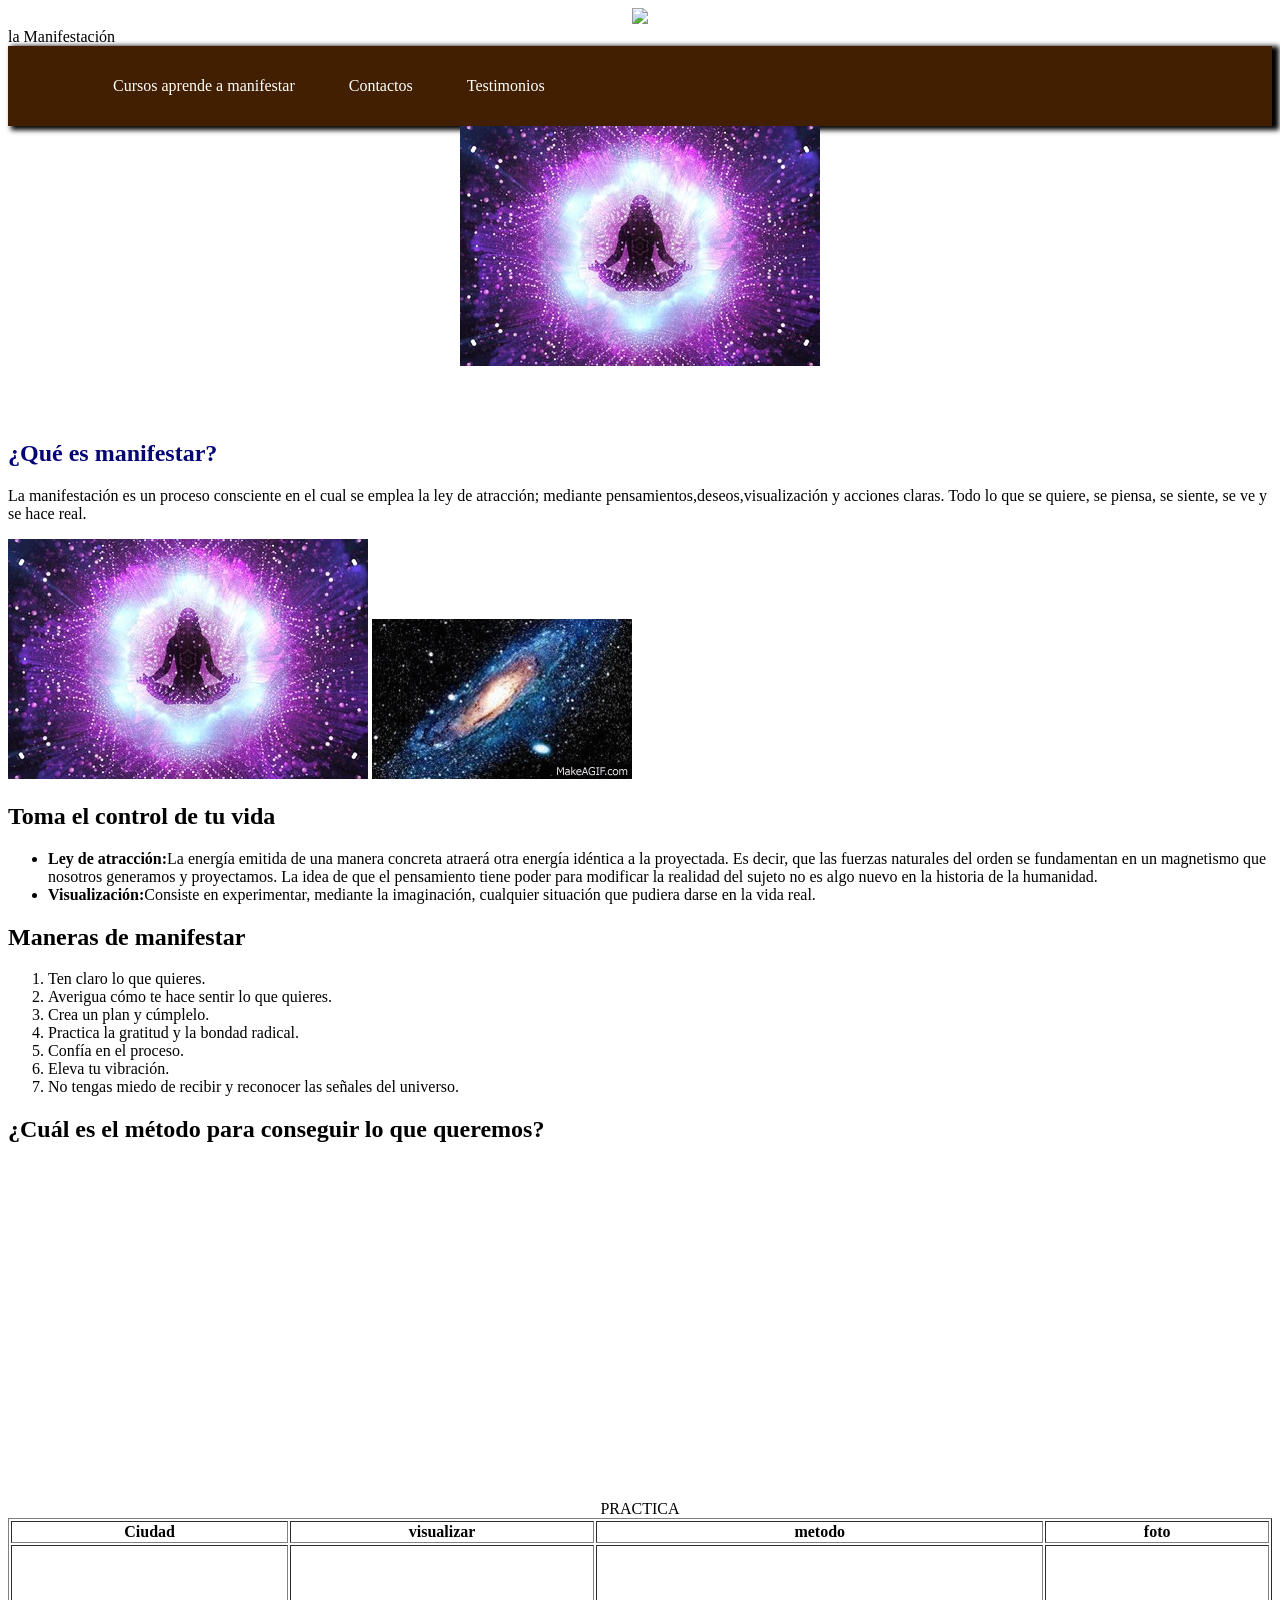
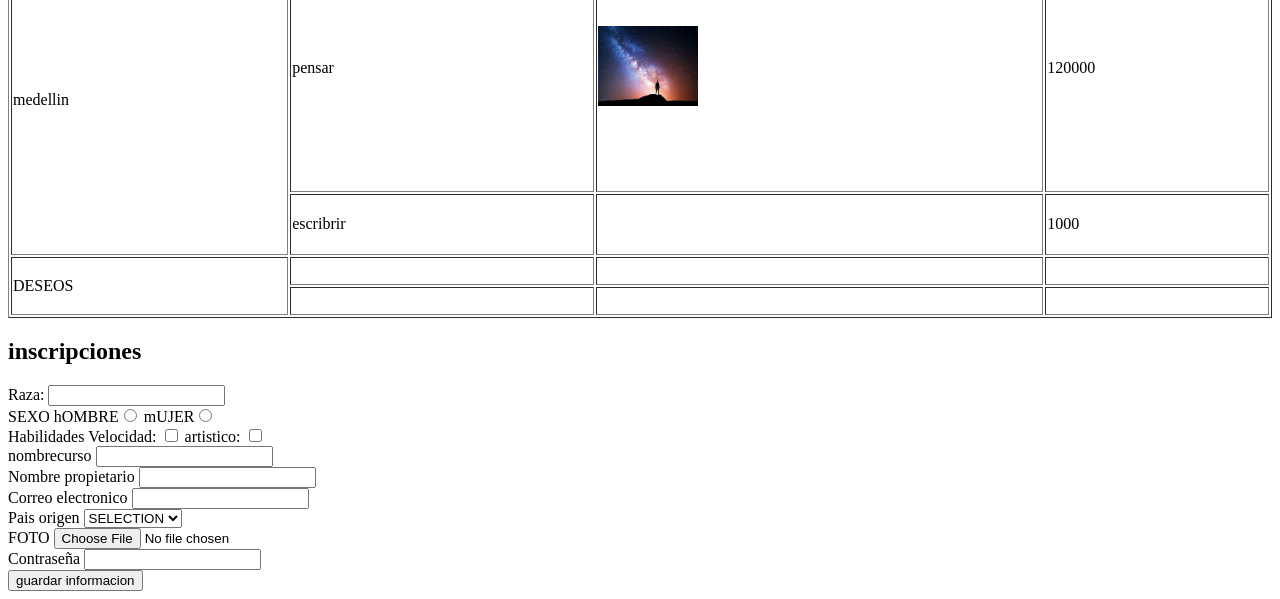
==== Index.html @ 6ee91570 "primer commit" ====
<!DOCTYPE html>
<html lang="en">

<!--ESTO ES EL CODIGP CSS ORGANIZADO EN EL MISMO DOCUMENTO-->
<style>
h1

{
    color:red;
}
</style>
<head>
<link rel="preconnect" href="https://fonts.googleapis.com">
    <link rel="preconnect" href="https://fonts.gstatic.com" crossorigin>
    <link href="https://fonts.googleapis.com/css2?family=Knewave&family=Miltonian+Tattoo&display=swap" rel="stylesheet">
    
    <link rel="stylesheet" href="css/estilospropios.css">
      <link rel="stylesheet" href="css/estiloDark.css">
    <meta charset="UTF-8">
    <meta name="viewport" content="width=device-width, initial-scale=1.0">
    <title>¿Qué es la manifestación?</title>
</head>
<body>

     <section id="header">
        <div id="cajaLogo">
            <center>
                <img src="imagenes/logoSINFONDO.png" id="fotologo">
            </center>
        </div>
        <div id="textoLogo">
            <span>la</span><span class="miltonian-tattoo-regular"> Manifestación</span>
        </div>

 <nav id="menu">
    <ul>
      <li> <a href="cursos.html">Cursos aprende a manifestar</a></li>
        <li><a href="contactos.html">Contactos</a></li>
      <li><a href="testim.html">Testimonios</a></li>
    </nav>
</ul>

<section id="cabeza">
    <div id=" cajalogo">
        <center>
            <img src="imagenes/manifeslogo.jpg" id="fotologo">
        </center>
    </div>
    <div id="textologo" class="">

    </div>
    </section>
<section>

<div id="servicios">
    <div >

    </div>

</div>

</section>

    <!-- EL CODIGO CSS EN EL MISMO DOCUMENTO NO ORGANIZADO-->

 <h1 style="color: #050575;">¿Qué es manifestar?</h1>

 <p>La manifestación es un proceso consciente en el cual se emplea la ley de atracción; mediante pensamientos,deseos,visualización y acciones claras.
Todo lo que se quiere, se piensa, se siente, se ve y se hace real.
 </p>

 <a href="https://share.google/p8d5PtMT9UpD5PArY">

<img src="imagenes/manifeslogo.jpg" id="logo" >
<img src="imagenes/fotoanimada.gif" id="fotoanimada">
</a>

<h2>Toma el control de tu vida</h2>
 <ul>
    <li><b>Ley de atracción:</b>La energía emitida de una manera concreta atraerá otra energía idéntica a la proyectada. Es decir, que las fuerzas naturales del orden se fundamentan en un magnetismo que nosotros generamos y proyectamos.
    La idea de que el pensamiento tiene poder para modificar la realidad del sujeto no es algo nuevo en la historia de la humanidad.</li>
    <li><b>Visualización:</b>Consiste en experimentar, mediante la imaginación, cualquier situación que pudiera darse en la vida real.</li>
 </ul>

 <H2>Maneras de manifestar</H2>
 <ol>
    <li>Ten claro lo que quieres.</li>
    <Li>Averigua cómo te hace sentir lo que quieres.</Li>
    <Li>Crea un plan y cúmplelo.</Li>
    <Li>Practica la gratitud y la bondad radical.</Li>
    <Li>Confía en el proceso.</Li>
    <Li>Eleva tu vibración.</Li>
    <Li>No tengas miedo de recibir y reconocer las señales del universo.</Li>
 </ol>
<H2>¿Cuál es el método para conseguir lo que queremos?</H2>
<iframe width="560" height="315" src="https://www.youtube.com/embed/zdtqLNeK6Ww?si=nLhYWsCSye3oQDSi" title="YouTube video player" frameborder="0" allow="accelerometer; autoplay; clipboard-write; encrypted-media; gyroscope; picture-in-picture; web-share" referrerpolicy="strict-origin-when-cross-origin" allowfullscreen></iframe>

<br>


<br>


<table border>
    <caption>PRACTICA</caption>
    <thead>
        <tr>
            <th>Ciudad</th>
            <th>visualizar</th>
            <th>metodo</th>
            <th>foto</th>
        </tr>
    </thead>
    <tbody>
        <tr>
            <td rowspan="2">medellin</td>
            <td>pensar</td> 
            <td><img src="imagenes/MANI.png"width="100"height="80"></td>
            <td>120000</td>
        </tr>
        <tr>
            <td>escribrir</td>
            <td></td>
            <td>1000</td>
        </tr>
        <tr>
            <td rowspan="2">DESEOS </td>
            <td></td>
            <td></td>
            <td></td>
        </tr>
        <tr>
            <td></td>
            <td></td>
            <td></td>
        </tr>

    </tbody>
</table>


<section>

    <h2>inscripciones</h2>

    <form action="" method="" id="inscripciones">
     <label for="raza">Raza:</label>
     <input type="text" name="tipManifestacion" id="tipomanifestacion">

     <br>
     <label for="sexo">SEXO</label>
     <label>hOMBRE</label><input type="radio" name="sexo" id=""required>
     <Label>mUJER</Label><input type="radio" name="sexo" id="" required>

     <br>

     <label for="habilidades">Habilidades</label>
     Velocidad: <input type="checkbox">
     artistico: <input type="checkbox">

     <br>
     <label for="nomcurso">nombrecurso</label>
     <input type="text" name="nomcurso">

     <br>
     <label for="nompropietario">Nombre propietario</label>
     <input type="text" name="nompropietario" >

     <br>
     <label for="correo">Correo electronico</label>
     <input type="email" name="correopropietario" id="" required>

     <br>
     <label for="pais">Pais origen</label>
     <select name="" id="" required>
     <option value="0"> SELECTION</option>
     <option value="1">Colombia </option>
     <option value="2">Brazil</option>
     <option value="3">Mexico</option>
     <option value="4">Argentina</option>
     </select>
     
     <br>
     <label for="foto">FOTO</label>
     <input type="file" name="fotocaballo" id="">

     <br>

     <label for="contrasena">Contraseña</label>
     
     <input type="password" name="contrasena" id="" required> 

     <br>
     <input type="submit" value="guardar informacion">
</form>
</section>
---- css/estilospropios.css ----
h1 {
  color: #4c8341;
}

#menu {
  background-color: #0c1a9b;
  /*fondo de la barra completa*/
  padding: 15px;
  /*una margen en la barra*/
  box-shadow: 5px 2px 5px 2px rgb(66, 3, 130);

}

#menu li {

  list-style: none;
  /*no tenga estilo alguno --- quitar puntos en los li*/
  display: inline-block;
  /*alinear cada item y que no tenga espacio como enter*/
  font: bold 20px;
  /*le demos negrita a los items*/
  padding-left: 50px;
  /*una margen a la izquierda de cada item*/

}

a {
  text-decoration: none;
  /*vinculo sin linea */
  color: white;
  /*letra en blanco*/
}

#servicios {
  margin-top: 50px;
  display: flex;
  justify-content: space-evenly;
  flex-direction: row;
}

#image1-serv {
  /* border: 1px solid black; */
  width: 25%;
  height: 300px;
  background-color: #a98556;
  border-radius: 5px;
  box-shadow: 5px 5px 15px 2px gray;
}

#image2-serv {
  /* border: 1px solid black; */
  width: 25%;
  height: 300px;
  background-color: #a98556;
  border-radius: 5px;
  box-shadow: 5px 5px 15px 2px gray;
}

#image3-serv {
  /* border: 1px solid black; */
  width: 25%;
  height: 300px;
  background-color: #a98556;
  border-radius: 5px;
  box-shadow: 5px 5px 15px 2px gray;
}

.imgServ {
  width: 100%;
}

#contenidoPpal
{
  display: flex;
  justify-content: space-evenly;
  margin-top: 50px;
  background-color: #af7849;
  padding: 50px;
}


#cajvideo
{
  width: 40%;
}
#textoPpal
{
  width: 40%;
}

#video
{
  width: 100%;
  border-radius: 20px;
}

#registro
{
  display: flex;
  justify-content: space-evenly;
  margin-top: 50px;
  
}
#tabla
{
  width: 45%;

}
#formulario
{
   width: 45%;
}
table
{
  width: 100%;
  height: 400px;
}

#contenidoFooter
{
  display: flex;
  padding: 150px;
  justify-content: space-evenly;
   background-color: #af7849;
   margin-top: 30px;
}
#cont1
{
  width: 40%;
}
#cont2
{
  width: 40%;

}
---- css/estiloDark.css ----
h1 {
  color: #4c8341;
}

#menu {
  background-color: #421f01;
  /*fondo de la barra completa*/
  padding: 15px;
  /*una margen en la barra*/
  box-shadow: 5px 2px 5px 2px black;

}

#menu li {

  list-style: none;
  /*no tenga estilo alguno --- quitar puntos en los li*/
  display: inline-block;
  /*alinear cada item y que no tenga espacio como enter*/
  font: bold 20px;
  /*le demos negrita a los items*/
  padding-left: 50px;
  /*una margen a la izquierda de cada item*/

}

a {
  text-decoration: none;
  /*vinculo sin linea */
  color: white;
  /*letra en blanco*/
}

#servicios {
  margin-top: 50px;
  display: flex;
  justify-content: space-evenly;
  flex-direction: row;
}

#image1-serv {
  /* border: 1px solid black; */
  width: 25%;
  height: 300px;
  background-color: #a98556;
  border-radius: 5px;
  box-shadow: 5px 5px 15px 2px gray;
}

#image2-serv {
  /* border: 1px solid black; */
  width: 25%;
  height: 300px;
  background-color: #a98556;
  border-radius: 5px;
  box-shadow: 5px 5px 15px 2px gray;
}

#image3-serv {
  /* border: 1px solid black; */
  width: 25%;
  height: 300px;
  background-color: #a98556;
  border-radius: 5px;
  box-shadow: 5px 5px 15px 2px gray;
}

.imgServ {
  width: 100%;
}

#contenidoPpal
{
  display: flex;
  justify-content: space-evenly;
  margin-top: 50px;
  background-color: #af7849;
  padding: 50px;
}


#cajvideo
{
  width: 40%;
}
#textoPpal
{
  width: 40%;
}

#video
{
  width: 100%;
  border-radius: 20px;
}

#registro
{
  display: flex;
  justify-content: space-evenly;
  margin-top: 50px;
  
}
#tabla
{
  width: 45%;

}
#formulario
{
   width: 45%;
}
table
{
  width: 100%;
  height: 400px;
}

#contenidoFooter
{
  display: flex;
  padding: 150px;
  justify-content: space-evenly;
   background-color: #af7849;
   margin-top: 30px;
}
#cont1
{
  width: 40%;
}
#cont2
{
  width: 40%;

}
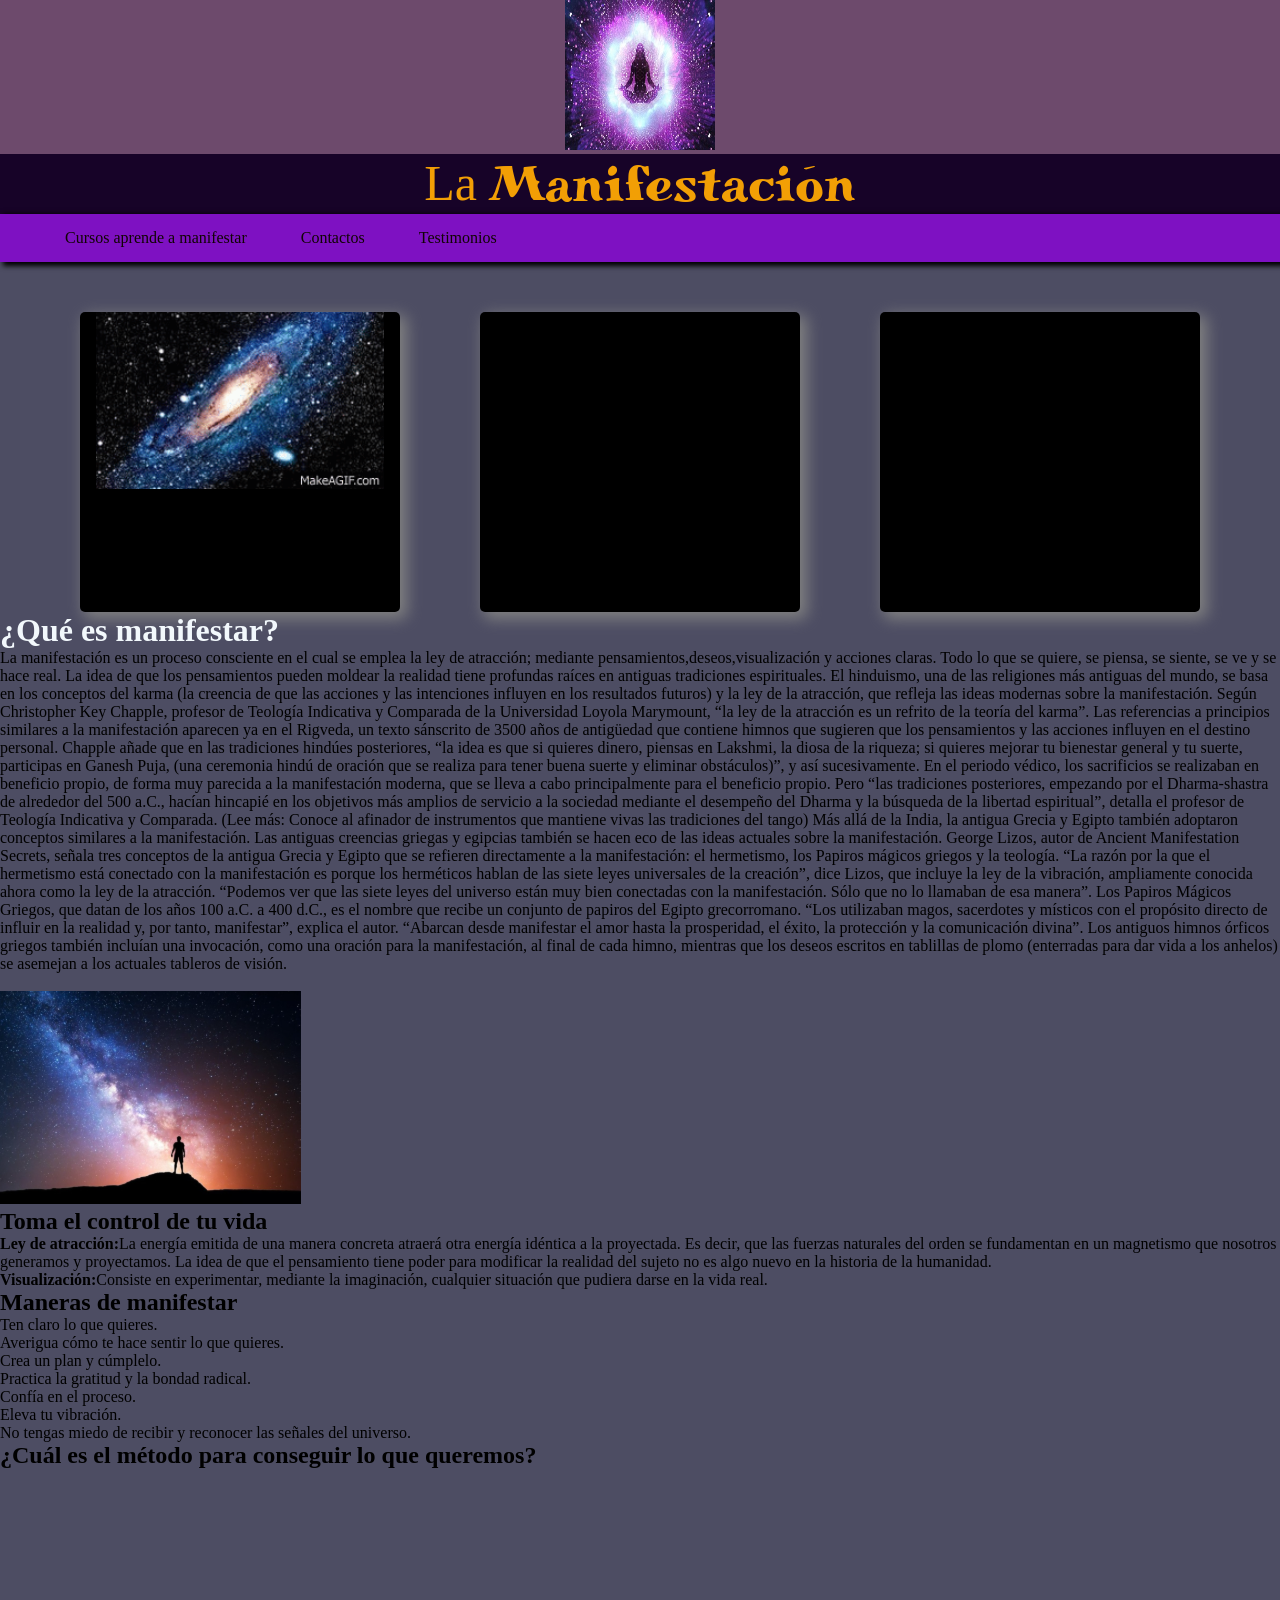
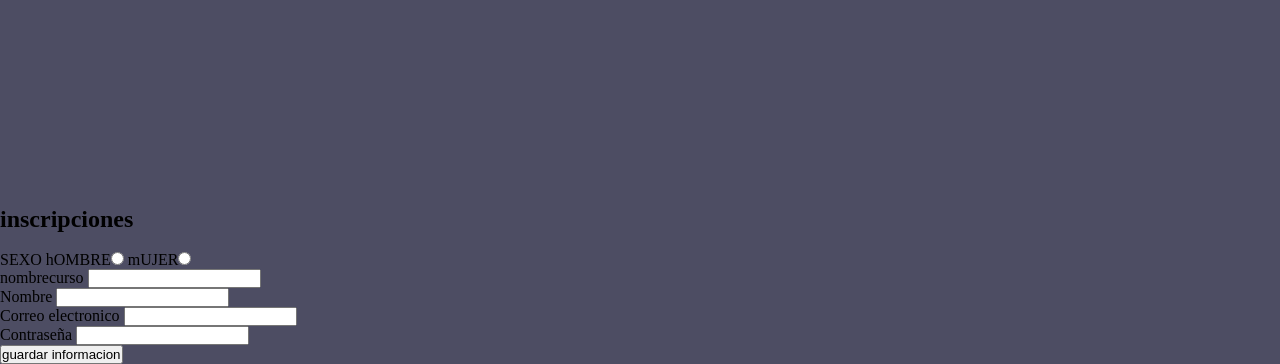
==== commit 3fbd1897: "con css" ====
--- a/Index.html
+++ b/Index.html
@@ -2,77 +2,105 @@
 <html lang="en">
 
 <!--ESTO ES EL CODIGP CSS ORGANIZADO EN EL MISMO DOCUMENTO-->
-<style>
-h1
-
-{
-    color:red;
-}
-</style>
 <head>
-<link rel="preconnect" href="https://fonts.googleapis.com">
+    <link rel="preconnect" href="https://fonts.googleapis.com">
     <link rel="preconnect" href="https://fonts.gstatic.com" crossorigin>
     <link href="https://fonts.googleapis.com/css2?family=Knewave&family=Miltonian+Tattoo&display=swap" rel="stylesheet">
-    
+
+    <link rel="stylesheet" href="css/estiloDark.css">
     <link rel="stylesheet" href="css/estilospropios.css">
-      <link rel="stylesheet" href="css/estiloDark.css">
     <meta charset="UTF-8">
     <meta name="viewport" content="width=device-width, initial-scale=1.0">
-    <title>¿Qué es la manifestación?</title>
+    <title>¿que es la manifestacion?</title>
 </head>
-<body>
 
-     <section id="header">
+<body class="mifondo">
+
+<section id="header">
         <div id="cajaLogo">
             <center>
-                <img src="imagenes/logoSINFONDO.png" id="fotologo">
+                <img src="imagenes/manifeslogo.jpg" id="fotologo">
             </center>
         </div>
         <div id="textoLogo">
-            <span>la</span><span class="miltonian-tattoo-regular"> Manifestación</span>
-        </div>
+            <span>La</span><span class="miltonian-tattoo-regular"> Manifestación</span>
+        </div> 
 
- <nav id="menu">
-    <ul>
-      <li> <a href="cursos.html">Cursos aprende a manifestar</a></li>
-        <li><a href="contactos.html">Contactos</a></li>
-      <li><a href="testim.html">Testimonios</a></li>
-    </nav>
-</ul>
+        <nav id="menu">
+
+            <ul>
+               <li> <a href="cursos.html">Cursos aprende a manifestar</a></li>
+               <li><a href="contactos.html">Contactos</a></li>
+              <li><a href="testim.html">Testimonios</a></li>
+            </ul>
+       </nav>
+  </section>
 
 <section id="cabeza">
     <div id=" cajalogo">
-        <center>
-            <img src="imagenes/manifeslogo.jpg" id="fotologo">
-        </center>
     </div>
     <div id="textologo" class="">
 
-    </div>
-    </section>
-<section>
-
-<div id="servicios">
-    <div >
-
-    </div>
-
-</div>
-
 </section>
 
+ <!-- Papa -->
+        <div id="servicios">
+
+
+            <!-- hijo -->
+            <div id="image1-serv">
+
+                <center>
+                    <img src="imagenes/fotoanimada.gif" id="fotoanimada" >
+                </center>
+
+            </div>
+
+            <!-- hijo -->
+            <div id="image2-serv">
+
+                <!-- <img src="imagenes/negro.png" alt="" class="imgServ"> -->
+
+            </div>
+
+            <!-- hijo -->
+            <div id="image3-serv">
+
+                <!-- <img src="imagenes/negro.png" alt="" class="imgServ"> -->
+
+            </div>
+
+        </div>
     <!-- EL CODIGO CSS EN EL MISMO DOCUMENTO NO ORGANIZADO-->
 
- <h1 style="color: #050575;">¿Qué es manifestar?</h1>
+ <h1 style="color: #f2f8fc;">¿Qué es manifestar?</h1>
 
  <p>La manifestación es un proceso consciente en el cual se emplea la ley de atracción; mediante pensamientos,deseos,visualización y acciones claras.
 Todo lo que se quiere, se piensa, se siente, se ve y se hace real.
- </p>
+La idea de que los pensamientos pueden moldear la realidad tiene profundas raíces en antiguas tradiciones espirituales. El hinduismo, una de las religiones más antiguas del mundo, se basa en los conceptos del karma (la creencia de que las acciones y las intenciones influyen en los resultados futuros) y la ley de la atracción, que refleja las ideas modernas sobre la manifestación. 
 
- <a href="https://share.google/p8d5PtMT9UpD5PArY">
+Según Christopher Key Chapple, profesor de Teología Indicativa y Comparada de la Universidad Loyola Marymount, “la ley de la atracción es un refrito de la teoría del karma”.
 
-<img src="imagenes/manifeslogo.jpg" id="logo" >
-<img src="imagenes/fotoanimada.gif" id="fotoanimada">
+Las referencias a principios similares a la manifestación aparecen ya en el Rigveda, un texto sánscrito de 3500 años de antigüedad que contiene himnos que sugieren que los pensamientos y las acciones influyen en el destino personal.
+
+Chapple añade que en las tradiciones hindúes posteriores, “la idea es que si quieres dinero, piensas en Lakshmi, la diosa de la riqueza; si quieres mejorar tu bienestar general y tu suerte, participas en Ganesh Puja, (una ceremonia hindú de oración que se realiza para tener buena suerte y eliminar obstáculos)”, y así sucesivamente.
+
+En el periodo védico, los sacrificios se realizaban en beneficio propio, de forma muy parecida a la manifestación moderna, que se lleva a cabo principalmente para el beneficio propio. Pero “las tradiciones posteriores, empezando por el Dharma-shastra de alrededor del 500 a.C., hacían hincapié en los objetivos más amplios de servicio a la sociedad mediante el desempeño del Dharma y la búsqueda de la libertad espiritual”, detalla el profesor de Teología Indicativa y Comparada.
+
+(Lee más: Conoce al afinador de instrumentos que mantiene vivas las tradiciones del tango)
+
+Más allá de la India, la antigua Grecia y Egipto también adoptaron conceptos similares a la manifestación. Las antiguas creencias griegas y egipcias también se hacen eco de las ideas actuales sobre la manifestación. George Lizos, autor de Ancient Manifestation Secrets, señala tres conceptos de la antigua Grecia y Egipto que se refieren directamente a la manifestación: el hermetismo, los Papiros mágicos griegos y la teología.
+
+“La razón por la que el hermetismo está conectado con la manifestación es porque los herméticos hablan de las siete leyes universales de la creación”, dice Lizos, que incluye la ley de la vibración, ampliamente conocida ahora como la ley de la atracción. “Podemos ver que las siete leyes del universo están muy bien conectadas con la manifestación. Sólo que no lo llamaban de esa manera”.
+
+Los Papiros Mágicos Griegos, que datan de los años 100 a.C. a 400 d.C., es el nombre que recibe un conjunto de papiros del Egipto grecorromano. “Los utilizaban magos, sacerdotes y místicos con el propósito directo de influir en la realidad y, por tanto, manifestar”, explica el autor. “Abarcan desde manifestar el amor hasta la prosperidad, el éxito, la protección y la comunicación divina”.
+
+Los antiguos himnos órficos griegos también incluían una invocación, como una oración para la manifestación, al final de cada himno, mientras que los deseos escritos en tablillas de plomo (enterradas para dar vida a los anhelos) se asemejan a los actuales tableros de visión. 
+<br>
+<br>
+
+<img src="imagenes/MANI.png" id="logo" >
+
 </a>
 
 <h2>Toma el control de tu vida</h2>
@@ -101,42 +129,6 @@
 <br>
 
 
-<table border>
-    <caption>PRACTICA</caption>
-    <thead>
-        <tr>
-            <th>Ciudad</th>
-            <th>visualizar</th>
-            <th>metodo</th>
-            <th>foto</th>
-        </tr>
-    </thead>
-    <tbody>
-        <tr>
-            <td rowspan="2">medellin</td>
-            <td>pensar</td> 
-            <td><img src="imagenes/MANI.png"width="100"height="80"></td>
-            <td>120000</td>
-        </tr>
-        <tr>
-            <td>escribrir</td>
-            <td></td>
-            <td>1000</td>
-        </tr>
-        <tr>
-            <td rowspan="2">DESEOS </td>
-            <td></td>
-            <td></td>
-            <td></td>
-        </tr>
-        <tr>
-            <td></td>
-            <td></td>
-            <td></td>
-        </tr>
-
-    </tbody>
-</table>
 
 
 <section>
@@ -144,8 +136,6 @@
     <h2>inscripciones</h2>
 
     <form action="" method="" id="inscripciones">
-     <label for="raza">Raza:</label>
-     <input type="text" name="tipManifestacion" id="tipomanifestacion">
 
      <br>
      <label for="sexo">SEXO</label>
@@ -153,36 +143,16 @@
      <Label>mUJER</Label><input type="radio" name="sexo" id="" required>
 
      <br>
-
-     <label for="habilidades">Habilidades</label>
-     Velocidad: <input type="checkbox">
-     artistico: <input type="checkbox">
-
-     <br>
      <label for="nomcurso">nombrecurso</label>
      <input type="text" name="nomcurso">
 
      <br>
-     <label for="nompropietario">Nombre propietario</label>
-     <input type="text" name="nompropietario" >
+     <label for="nombre">Nombre </label>
+     <input type="text" name="nombre" >
 
      <br>
      <label for="correo">Correo electronico</label>
      <input type="email" name="correopropietario" id="" required>
-
-     <br>
-     <label for="pais">Pais origen</label>
-     <select name="" id="" required>
-     <option value="0"> SELECTION</option>
-     <option value="1">Colombia </option>
-     <option value="2">Brazil</option>
-     <option value="3">Mexico</option>
-     <option value="4">Argentina</option>
-     </select>
-     
-     <br>
-     <label for="foto">FOTO</label>
-     <input type="file" name="fotocaballo" id="">
 
      <br>
 
--- a/css/estiloDark.css
+++ b/css/estiloDark.css
@@ -1,136 +1,61 @@
-h1 {
-  color: #4c8341;
+*{
+   margin: 0;
+   padding: 0;
+   box-sizing: border-box;
+}
+.miltonian-tattoo-regular {
+  font-family: "Miltonian Tattoo", serif;
+  font-weight: 400;
+  font-style: normal;
 }
 
-#menu {
-  background-color: #421f01;
-  /*fondo de la barra completa*/
-  padding: 15px;
-  /*una margen en la barra*/
-  box-shadow: 5px 2px 5px 2px black;
+
+h1{
+    color: gray;
+}
+#fotologo 
+{
+    width: 150px;
+    height: 150px;
+}
+/*UN ID*/
+#fotoanimada 
+{
+    width: 90%;
+}
+/*UNA CLASE*/
+.bordes
+{
+ border:2px solid blue;/*una propiedad y su valor*/
+}
+
+#formularioInscripcion >label{
+
+    color:red;
 
 }
 
-#menu li {
-
-  list-style: none;
-  /*no tenga estilo alguno --- quitar puntos en los li*/
-  display: inline-block;
-  /*alinear cada item y que no tenga espacio como enter*/
-  font: bold 20px;
-  /*le demos negrita a los items*/
-  padding-left: 50px;
-  /*una margen a la izquierda de cada item*/
-
+h2 ~ p
+{
+ color:rgb(43, 116, 43);
+ font-weight: bold;
+ font-size: 20px;
 }
 
-a {
-  text-decoration: none;
-  /*vinculo sin linea */
-  color: white;
-  /*letra en blanco*/
+#cajaLogo
+{
+    width: 100%;
+    background-color: #6d4a6c;
+}
+#textoLogo
+{
+    text-align: center;
+    background-color: #170328;
+    color:#F29F05;
+    font-size: 50px;
 }
 
-#servicios {
-  margin-top: 50px;
-  display: flex;
-  justify-content: space-evenly;
-  flex-direction: row;
-}
-
-#image1-serv {
-  /* border: 1px solid black; */
-  width: 25%;
-  height: 300px;
-  background-color: #a98556;
-  border-radius: 5px;
-  box-shadow: 5px 5px 15px 2px gray;
-}
-
-#image2-serv {
-  /* border: 1px solid black; */
-  width: 25%;
-  height: 300px;
-  background-color: #a98556;
-  border-radius: 5px;
-  box-shadow: 5px 5px 15px 2px gray;
-}
-
-#image3-serv {
-  /* border: 1px solid black; */
-  width: 25%;
-  height: 300px;
-  background-color: #a98556;
-  border-radius: 5px;
-  box-shadow: 5px 5px 15px 2px gray;
-}
-
-.imgServ {
-  width: 100%;
-}
-
-#contenidoPpal
-{
-  display: flex;
-  justify-content: space-evenly;
-  margin-top: 50px;
-  background-color: #af7849;
-  padding: 50px;
-}
-
-
-#cajvideo
-{
-  width: 40%;
-}
-#textoPpal
-{
-  width: 40%;
-}
-
-#video
-{
-  width: 100%;
-  border-radius: 20px;
-}
-
-#registro
-{
-  display: flex;
-  justify-content: space-evenly;
-  margin-top: 50px;
-  
-}
-#tabla
-{
-  width: 45%;
-
-}
-#formulario
-{
-   width: 45%;
-}
-table
-{
-  width: 100%;
-  height: 400px;
-}
-
-#contenidoFooter
-{
-  display: flex;
-  padding: 150px;
-  justify-content: space-evenly;
-   background-color: #af7849;
-   margin-top: 30px;
-}
-#cont1
-{
-  width: 40%;
-}
-#cont2
-{
-  width: 40%;
-
-}
-
+.mifondo{
+    background-color: rgb(77, 77, 99);
+    image-resolution: inherit;
+}
--- a/css/estilospropios.css
+++ b/css/estilospropios.css
@@ -3,11 +3,11 @@
 }
 
 #menu {
-  background-color: #0c1a9b;
+  background-color: #7e11c2;
   /*fondo de la barra completa*/
   padding: 15px;
   /*una margen en la barra*/
-  box-shadow: 5px 2px 5px 2px rgb(66, 3, 130);
+  box-shadow: 5px 2px 5px 2px black;
 
 }
 
@@ -27,7 +27,7 @@
 a {
   text-decoration: none;
   /*vinculo sin linea */
-  color: white;
+  color: rgb(17, 4, 4);
   /*letra en blanco*/
 }
 
@@ -42,7 +42,7 @@
   /* border: 1px solid black; */
   width: 25%;
   height: 300px;
-  background-color: #a98556;
+  background-color: #000000;
   border-radius: 5px;
   box-shadow: 5px 5px 15px 2px gray;
 }
@@ -51,7 +51,7 @@
   /* border: 1px solid black; */
   width: 25%;
   height: 300px;
-  background-color: #a98556;
+  background-color: #000000;
   border-radius: 5px;
   box-shadow: 5px 5px 15px 2px gray;
 }
@@ -60,7 +60,7 @@
   /* border: 1px solid black; */
   width: 25%;
   height: 300px;
-  background-color: #a98556;
+  background-color: #000000;
   border-radius: 5px;
   box-shadow: 5px 5px 15px 2px gray;
 }
@@ -74,7 +74,7 @@
   display: flex;
   justify-content: space-evenly;
   margin-top: 50px;
-  background-color: #af7849;
+  background-color: #121214;
   padding: 50px;
 }
 
@@ -121,7 +121,7 @@
   display: flex;
   padding: 150px;
   justify-content: space-evenly;
-   background-color: #af7849;
+   background-color: #0a0806;
    margin-top: 30px;
 }
 #cont1
